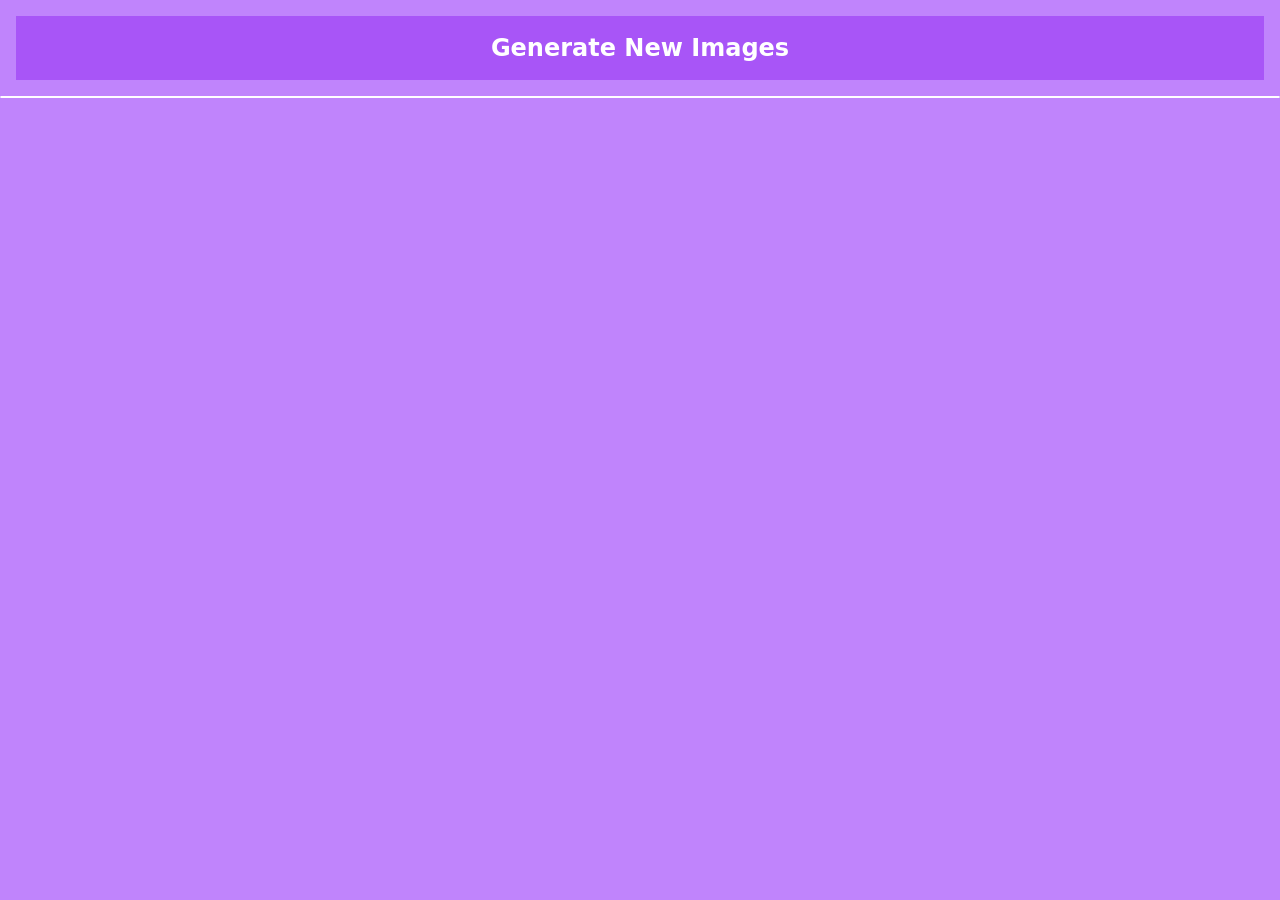
==== cat.html @ e2b2d8a5 "Cat api created,media queryies add to index, weather and joke" ====
<!DOCTYPE html>
<html lang="en">
<head>
    <meta charset="UTF-8">
    <meta name="viewport" content="width=device-width, initial-scale=1.0">
    <title>Cat Gallery</title>
    <link rel="stylesheet" href="src/output.css">
</head>
<body class="poppins text-white bg-purple-400">

    <div class="flex items-center justify-center m-4 bg-purple-500 p-4 text-2xl font-bold">
        <button id="btn">Generate New Images</button>
    </div>
    <div class="border border-white w-full h-full rounded-2xl"><img id="img" src="" alt=""></div>
    
    <script>
        let img = document.querySelector('#img');
        let btn = document.querySelector('#btn');
        const url = 'https://api.thecatapi.com/v1/images/search';

        generate = async () => {
            const response = await fetch ('https://api.thecatapi.com/v1/images/search');
            var data = await response.json();
            console.log(data);

            img.src = url 
            console.log('runed')

        }

        btn.addEventListener('click', () =>{
            console.log('click')
            generate();

        })



    </script>
</body>
</html>
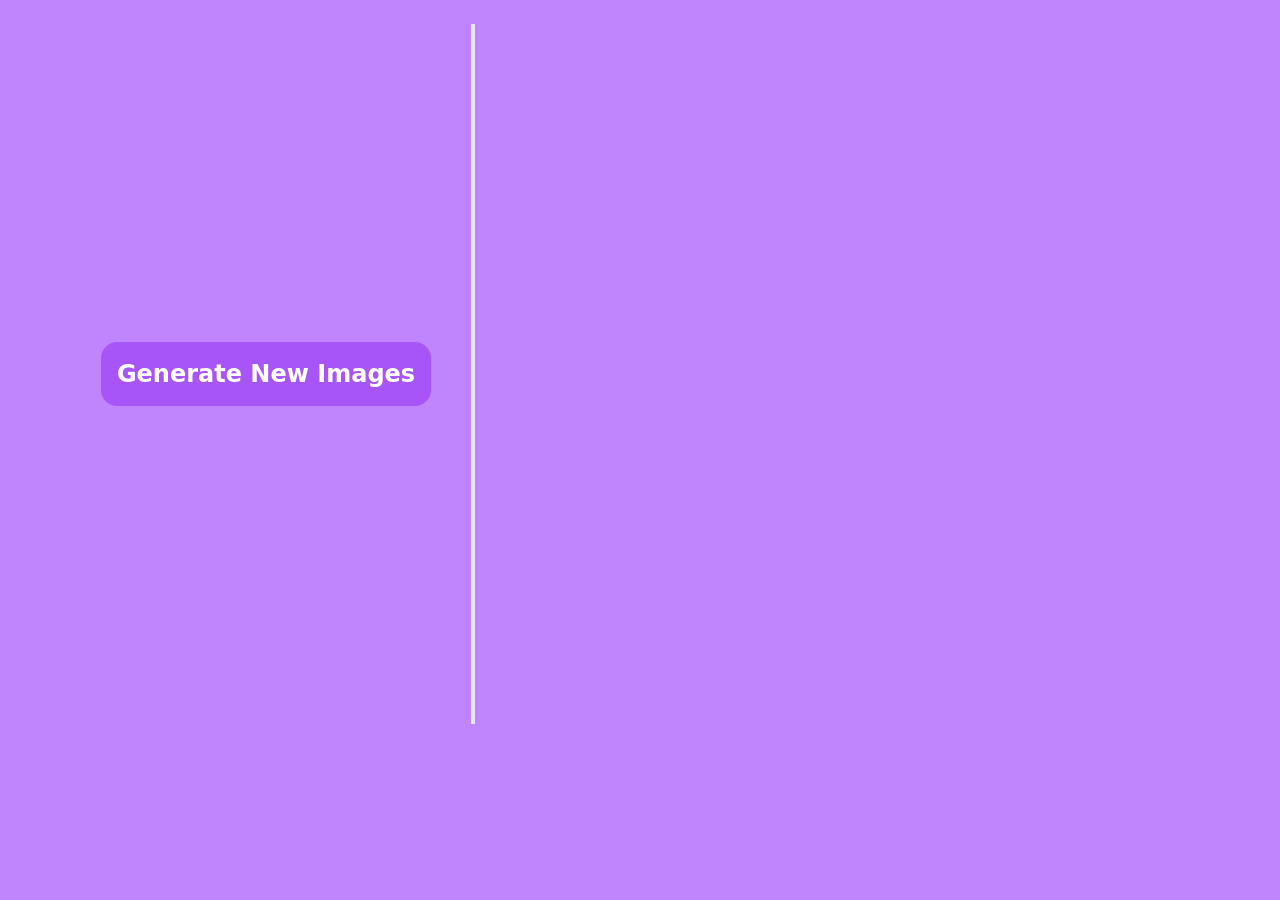
==== commit 45742508: "Cat api craeted and joke api udated" ====
--- a/cat.html
+++ b/cat.html
@@ -1,35 +1,42 @@
 <!DOCTYPE html>
 <html lang="en">
+
 <head>
     <meta charset="UTF-8">
     <meta name="viewport" content="width=device-width, initial-scale=1.0">
     <title>Cat Gallery</title>
     <link rel="stylesheet" href="src/output.css">
 </head>
-<body class="poppins text-white bg-purple-400">
 
-    <div class="flex items-center justify-center m-4 bg-purple-500 p-4 text-2xl font-bold">
-        <button id="btn">Generate New Images</button>
+<body class="poppins h-full  text-white bg-purple-400">
+
+    <div class="flex items-center justify-center md:flex-col">
+        <div class=" m-4 bg-purple-500 p-4 text-2xl rounded-2xl hover:bg-white hover:scale-110 font-bold hover:text-purple-500 transition ease-in-out delay-150 duration-300">
+            <button class="w-full" id="btn">Generate New Images</button>
+        </div>
+
+        <div id="error " class="text-3xl text-red-600 font-bold m-4 hidden">404 Status</div>
+        
+        <div style="width:700px; height:700px;" class=" flex justify-center items-center m-6 p-6 border-l-4"><img class="h-fit object-contain" id="img" src="" alt=""></div>
     </div>
-    <div class="border border-white w-full h-full rounded-2xl"><img id="img" src="" alt=""></div>
-    
     <script>
         let img = document.querySelector('#img');
         let btn = document.querySelector('#btn');
-        const url = 'https://api.thecatapi.com/v1/images/search';
+        let error = document.querySelector('#error');
+        const url = 'https://api.thecatapi.com/v1/images/search?';
 
         generate = async () => {
-            const response = await fetch ('https://api.thecatapi.com/v1/images/search');
+            const response = await fetch('https://api.thecatapi.com/v1/images/search');
             var data = await response.json();
-            console.log(data);
+            // console.log(data);
 
-            img.src = url 
-            console.log('runed')
+            img.src = data[0].url;
+            // console.log('runed')
 
         }
 
-        btn.addEventListener('click', () =>{
-            console.log('click')
+        btn.addEventListener('click', () => {
+            // console.log('click')
             generate();
 
         })
@@ -38,4 +45,5 @@
 
     </script>
 </body>
+
 </html>
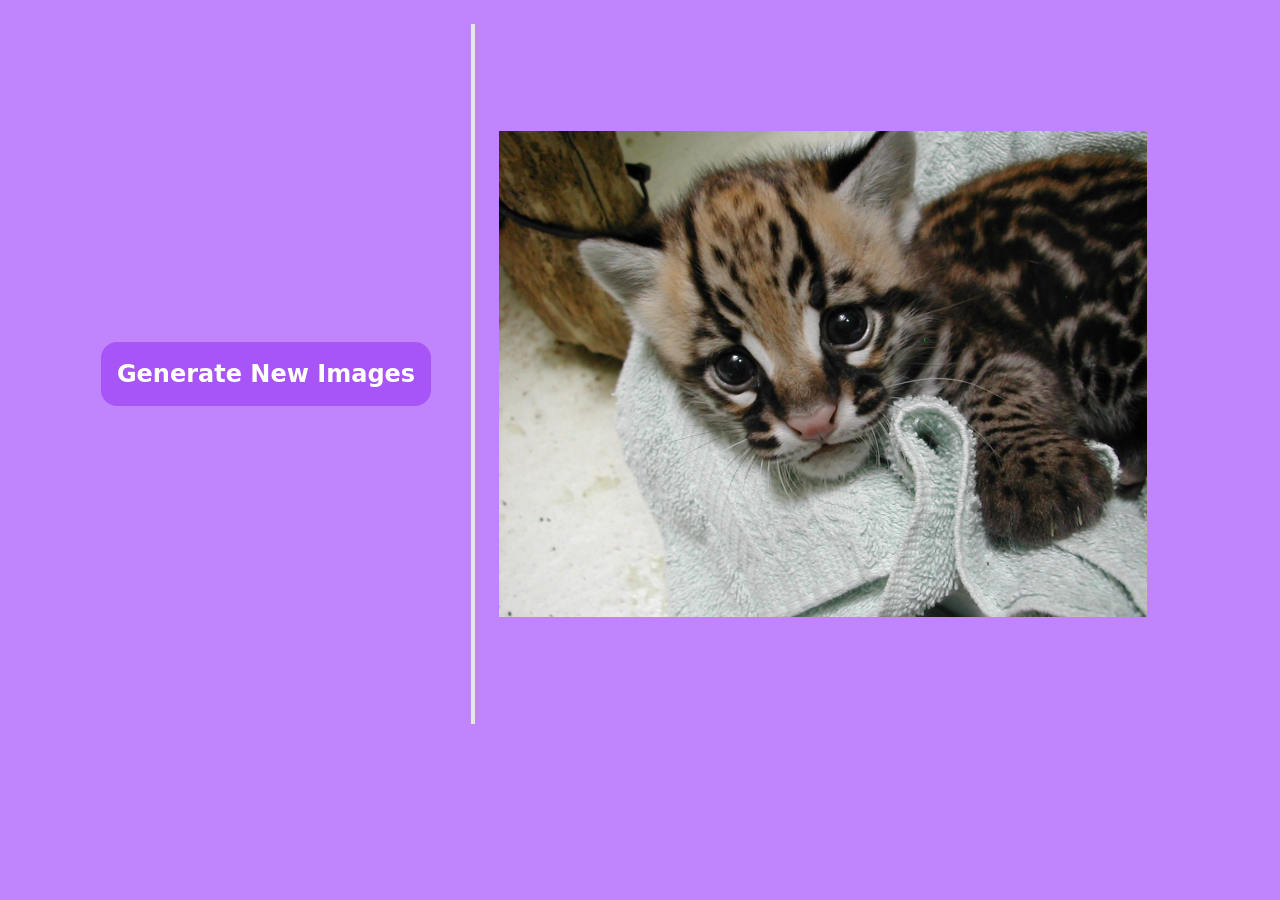
==== commit 9a3aaf46: "ReadMe.md updated" ====
--- a/cat.html
+++ b/cat.html
@@ -14,10 +14,8 @@
         <div class=" m-4 bg-purple-500 p-4 text-2xl rounded-2xl hover:bg-white hover:scale-110 font-bold hover:text-purple-500 transition ease-in-out delay-150 duration-300">
             <button class="w-full" id="btn">Generate New Images</button>
         </div>
-
-        <div id="error " class="text-3xl text-red-600 font-bold m-4 hidden">404 Status</div>
-        
-        <div style="width:700px; height:700px;" class=" flex justify-center items-center m-6 p-6 border-l-4"><img class="h-fit object-contain" id="img" src="" alt=""></div>
+                
+        <div style="width:700px; height:700px;" class=" flex justify-center items-center m-6 p-6 border-l-4"><img class="h-fit object-contain" id="img" src="images/placeholder.jpg" alt=""></div>
     </div>
     <script>
         let img = document.querySelector('#img');
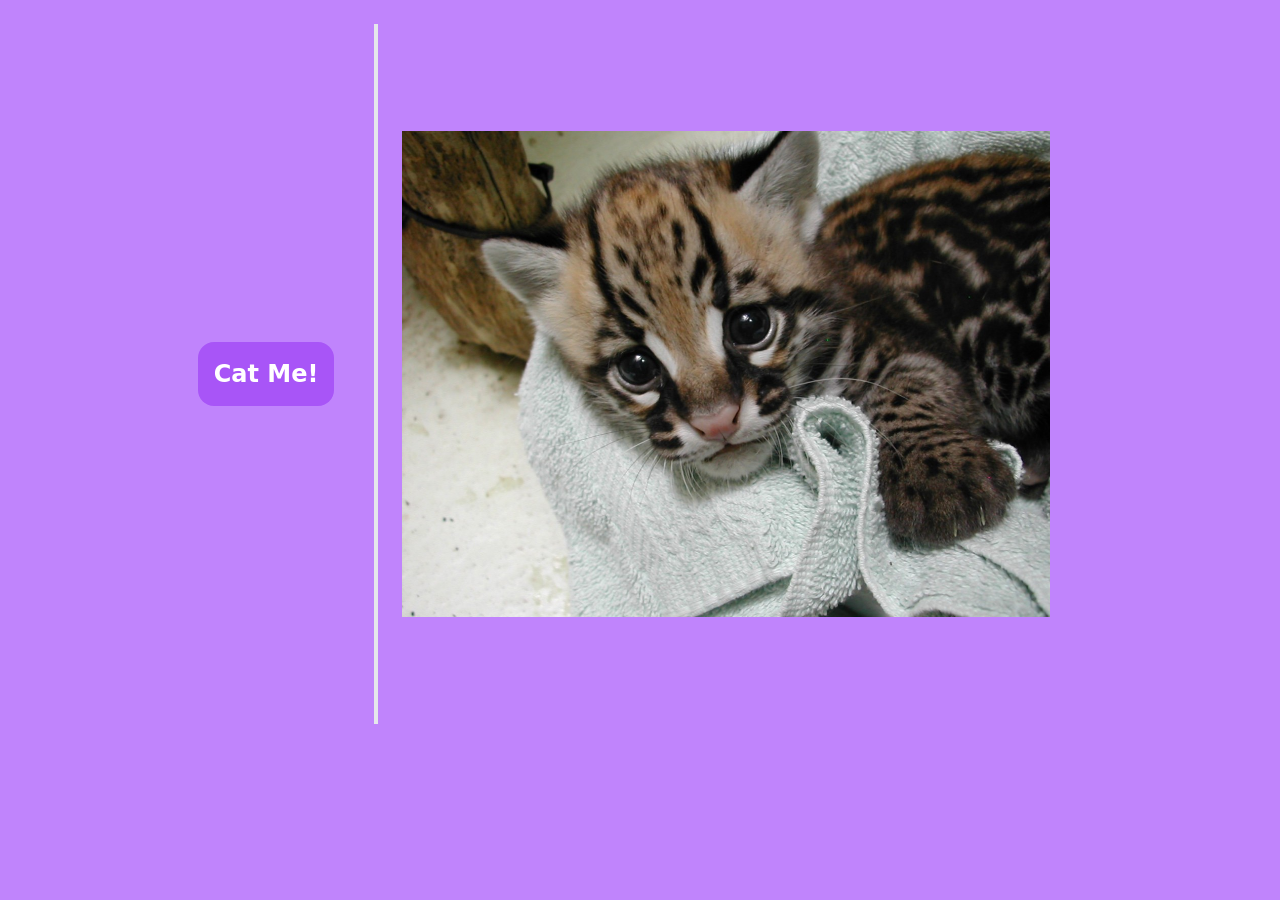
==== commit 3e009ab0: "Fixes" ====
--- a/cat.html
+++ b/cat.html
@@ -1,47 +1,58 @@
 <!DOCTYPE html>
 <html lang="en">
+  <head>
+    <meta charset="UTF-8" />
+    <meta name="viewport" content="width=device-width, initial-scale=1.0" />
+    <title>Cat Gallery</title>
+    <link rel="stylesheet" href="src/output.css" />
+  </head>
 
-<head>
-    <meta charset="UTF-8">
-    <meta name="viewport" content="width=device-width, initial-scale=1.0">
-    <title>Cat Gallery</title>
-    <link rel="stylesheet" href="src/output.css">
-</head>
+  <body class="poppins h-full text-white bg-purple-400">
+    <div class="flex items-center justify-center md:flex-col">
+      <div
+        class="m-4 bg-purple-500 p-4 text-2xl rounded-2xl hover:bg-white hover:scale-110 font-bold hover:text-purple-500 transition ease-in-out delay-150 duration-300"
+      >
+        <button class="w-full" id="btn">Cat Me!</button>
+      </div>
 
-<body class="poppins h-full  text-white bg-purple-400">
+      <div
+        style="width: 700px; height: 700px"
+        class="flex justify-center items-center m-6 p-6 border-l-4"
+      >
+        <img
+          class="h-fit object-contain"
+          id="img"
+          src="images/placeholder.jpg"
+          alt=""
+        />
+      </div>
+    </div>
+    <div id="wait" class="m-8 hidden ">PLS WAIT</div>
+    <script>
+      let img = document.querySelector("#img");
+      let btn = document.querySelector("#btn");
+      let error = document.querySelector("#error");
+      let wait = document.querySelector("#wait");
+      const url = "https://api.thecatapi.com/v1/images/search?";
 
-    <div class="flex items-center justify-center md:flex-col">
-        <div class=" m-4 bg-purple-500 p-4 text-2xl rounded-2xl hover:bg-white hover:scale-110 font-bold hover:text-purple-500 transition ease-in-out delay-150 duration-300">
-            <button class="w-full" id="btn">Generate New Images</button>
-        </div>
-                
-        <div style="width:700px; height:700px;" class=" flex justify-center items-center m-6 p-6 border-l-4"><img class="h-fit object-contain" id="img" src="images/placeholder.jpg" alt=""></div>
-    </div>
-    <script>
-        let img = document.querySelector('#img');
-        let btn = document.querySelector('#btn');
-        let error = document.querySelector('#error');
-        const url = 'https://api.thecatapi.com/v1/images/search?';
+      generate = async () => {
+        const response = await fetch(
+          "https://api.thecatapi.com/v1/images/search"
+        );
+        var data = await response.json();
 
-        generate = async () => {
-            const response = await fetch('https://api.thecatapi.com/v1/images/search');
-            var data = await response.json();
-            // console.log(data);
+        wait.style.display = 'block';
+        img.src = data[0].url;
 
-            img.src = data[0].url;
-            // console.log('runed')
+         setTimeout( function() {  
+                wait.style.display = 'none'        
+        }, 3000)
+      };
 
-        }
-
-        btn.addEventListener('click', () => {
-            // console.log('click')
-            generate();
-
-        })
-
-
-
+      btn.addEventListener("click", () => {
+        // console.log('click')
+        generate();
+      });
     </script>
-</body>
-
-</html>+  </body>
+</html>
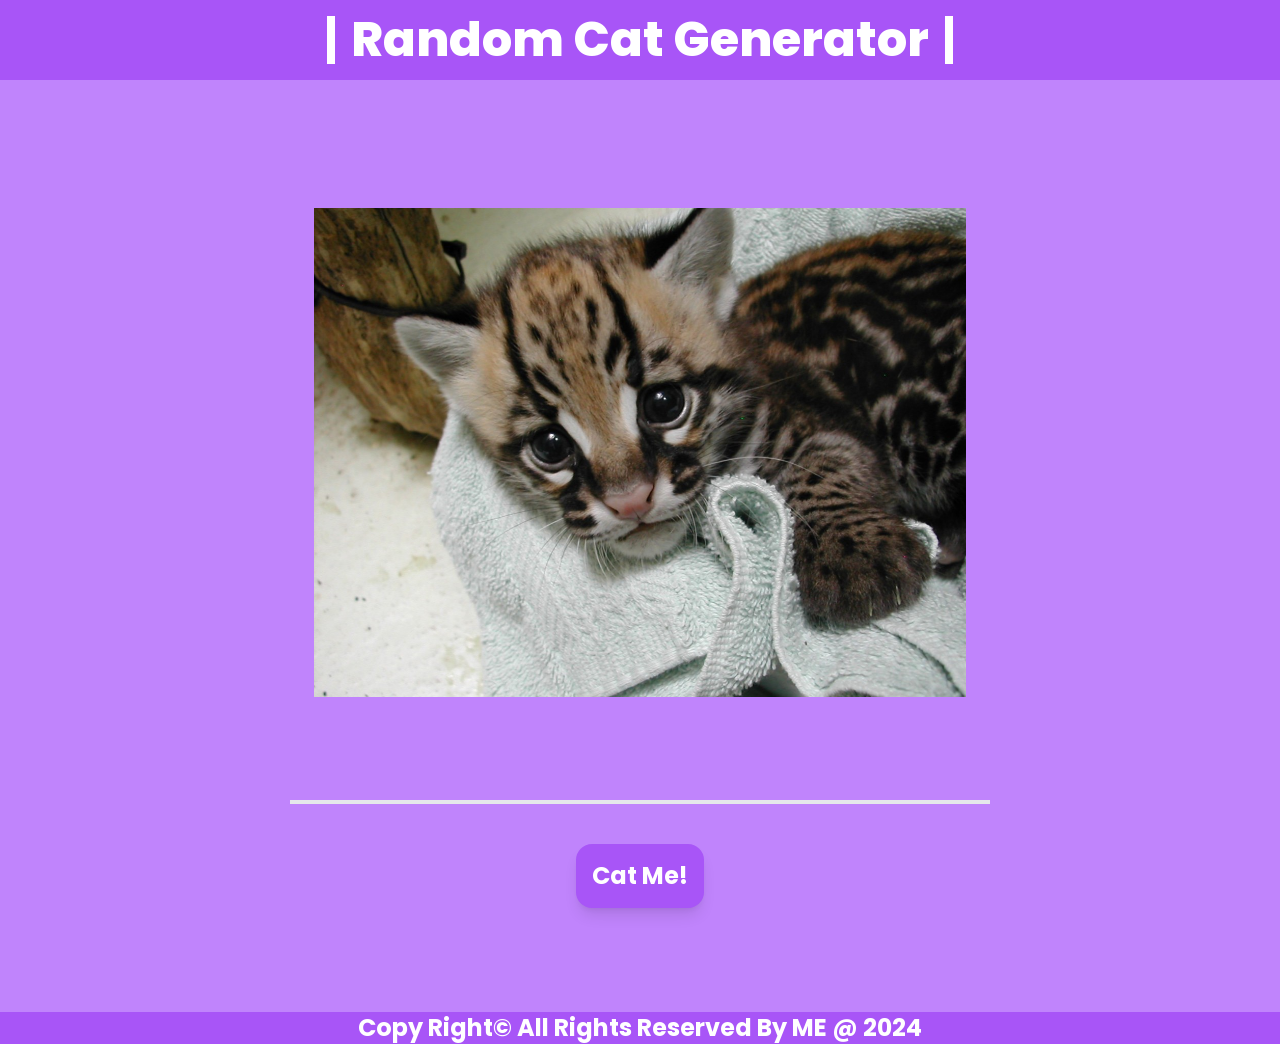
==== commit bdbd74ab: "More Fixes & Better Styling" ====
--- a/cat.html
+++ b/cat.html
@@ -7,27 +7,39 @@
     <link rel="stylesheet" href="src/output.css" />
   </head>
 
-  <body class="poppins h-full text-white bg-purple-400">
-    <div class="flex items-center justify-center md:flex-col">
+  <body class="font-poppins h-full text-white bg-purple-400">
+    <header>
+      <nav
+        class="text-5xl font-extrabold font bg-purple-500 flex justify-center items-center h-20 sm:text-3xl"
+      >
+        <h2 class="px-4 border-white border-x-8">Random Cat Generator</h2>
+      </nav>
+    </header>
+    <div class="flex items-center justify-center flex-col-reverse">
       <div
-        class="m-4 bg-purple-500 p-4 text-2xl rounded-2xl hover:bg-white hover:scale-110 font-bold hover:text-purple-500 transition ease-in-out delay-150 duration-300"
+        class="m-4 bg-purple-500 p-4 text-2xl rounded-2xl hover:bg-white hover:scale-110 font-bold shadow-lg hover:text-purple-500 transition duration-500 ease-[cubic-bezier(.21,.76,.76,.28)]"
       >
         <button class="w-full" id="btn">Cat Me!</button>
       </div>
 
       <div
         style="width: 700px; height: 700px"
-        class="flex justify-center items-center m-6 p-6 border-l-4"
+        class="flex justify-center items-center h-screen m-6 p-6 border-b-4"
       >
         <img
-          class="h-fit object-contain"
+          class="h-full object-contain"
           id="img"
           src="images/placeholder.jpg"
           alt=""
         />
       </div>
     </div>
-    <div id="wait" class="m-8 hidden ">PLS WAIT</div>
+    <div id="wait" class="m-8 opacity-0 ">PLS WAIT</div>
+    <footer
+    class="text-center text-2xl  font-bold lg:text-2xl md:text-xl sm:text-base sm:px-3 bg-purple-500 h-ful flex justify-center items-center"
+  >
+    <div>Copy Right&copy All Rights Reserved By ME @ 2024 </div>
+  </footer>
     <script>
       let img = document.querySelector("#img");
       let btn = document.querySelector("#btn");
@@ -41,12 +53,13 @@
         );
         var data = await response.json();
 
-        wait.style.display = 'block';
         img.src = data[0].url;
+        wait.style.opacity = '1';
+        
+        setTimeout( () => {  
+           wait.style.opacity = '0';
 
-         setTimeout( function() {  
-                wait.style.display = 'none'        
-        }, 3000)
+              }, 3000)
       };
 
       btn.addEventListener("click", () => {
--- a/src/output.css
+++ b/src/output.css
@@ -0,0 +1,1085 @@
+@import url('https://fonts.googleapis.com/css2?family=Poppins:ital,wght@0,100;0,200;0,300;0,400;0,500;0,600;0,700;0,800;0,900;1,100;1,200;1,300;1,400;1,500;1,600;1,700;1,800;1,900&display=swap');
+
+/*
+! tailwindcss v3.4.4 | MIT License | https://tailwindcss.com
+*/
+
+/*
+1. Prevent padding and border from affecting element width. (https://github.com/mozdevs/cssremedy/issues/4)
+2. Allow adding a border to an element by just adding a border-width. (https://github.com/tailwindcss/tailwindcss/pull/116)
+*/
+
+*,
+::before,
+::after {
+  box-sizing: border-box;
+  /* 1 */
+  border-width: 0;
+  /* 2 */
+  border-style: solid;
+  /* 2 */
+  border-color: #e5e7eb;
+  /* 2 */
+}
+
+::before,
+::after {
+  --tw-content: '';
+}
+
+/*
+1. Use a consistent sensible line-height in all browsers.
+2. Prevent adjustments of font size after orientation changes in iOS.
+3. Use a more readable tab size.
+4. Use the user's configured `sans` font-family by default.
+5. Use the user's configured `sans` font-feature-settings by default.
+6. Use the user's configured `sans` font-variation-settings by default.
+7. Disable tap highlights on iOS
+*/
+
+html,
+:host {
+  line-height: 1.5;
+  /* 1 */
+  -webkit-text-size-adjust: 100%;
+  /* 2 */
+  -moz-tab-size: 4;
+  /* 3 */
+  -o-tab-size: 4;
+     tab-size: 4;
+  /* 3 */
+  font-family: ui-sans-serif, system-ui, sans-serif, "Apple Color Emoji", "Segoe UI Emoji", "Segoe UI Symbol", "Noto Color Emoji";
+  /* 4 */
+  font-feature-settings: normal;
+  /* 5 */
+  font-variation-settings: normal;
+  /* 6 */
+  -webkit-tap-highlight-color: transparent;
+  /* 7 */
+}
+
+/*
+1. Remove the margin in all browsers.
+2. Inherit line-height from `html` so users can set them as a class directly on the `html` element.
+*/
+
+body {
+  margin: 0;
+  /* 1 */
+  line-height: inherit;
+  /* 2 */
+}
+
+/*
+1. Add the correct height in Firefox.
+2. Correct the inheritance of border color in Firefox. (https://bugzilla.mozilla.org/show_bug.cgi?id=190655)
+3. Ensure horizontal rules are visible by default.
+*/
+
+hr {
+  height: 0;
+  /* 1 */
+  color: inherit;
+  /* 2 */
+  border-top-width: 1px;
+  /* 3 */
+}
+
+/*
+Add the correct text decoration in Chrome, Edge, and Safari.
+*/
+
+abbr:where([title]) {
+  -webkit-text-decoration: underline dotted;
+          text-decoration: underline dotted;
+}
+
+/*
+Remove the default font size and weight for headings.
+*/
+
+h1,
+h2,
+h3,
+h4,
+h5,
+h6 {
+  font-size: inherit;
+  font-weight: inherit;
+}
+
+/*
+Reset links to optimize for opt-in styling instead of opt-out.
+*/
+
+a {
+  color: inherit;
+  text-decoration: inherit;
+}
+
+/*
+Add the correct font weight in Edge and Safari.
+*/
+
+b,
+strong {
+  font-weight: bolder;
+}
+
+/*
+1. Use the user's configured `mono` font-family by default.
+2. Use the user's configured `mono` font-feature-settings by default.
+3. Use the user's configured `mono` font-variation-settings by default.
+4. Correct the odd `em` font sizing in all browsers.
+*/
+
+code,
+kbd,
+samp,
+pre {
+  font-family: ui-monospace, SFMono-Regular, Menlo, Monaco, Consolas, "Liberation Mono", "Courier New", monospace;
+  /* 1 */
+  font-feature-settings: normal;
+  /* 2 */
+  font-variation-settings: normal;
+  /* 3 */
+  font-size: 1em;
+  /* 4 */
+}
+
+/*
+Add the correct font size in all browsers.
+*/
+
+small {
+  font-size: 80%;
+}
+
+/*
+Prevent `sub` and `sup` elements from affecting the line height in all browsers.
+*/
+
+sub,
+sup {
+  font-size: 75%;
+  line-height: 0;
+  position: relative;
+  vertical-align: baseline;
+}
+
+sub {
+  bottom: -0.25em;
+}
+
+sup {
+  top: -0.5em;
+}
+
+/*
+1. Remove text indentation from table contents in Chrome and Safari. (https://bugs.chromium.org/p/chromium/issues/detail?id=999088, https://bugs.webkit.org/show_bug.cgi?id=201297)
+2. Correct table border color inheritance in all Chrome and Safari. (https://bugs.chromium.org/p/chromium/issues/detail?id=935729, https://bugs.webkit.org/show_bug.cgi?id=195016)
+3. Remove gaps between table borders by default.
+*/
+
+table {
+  text-indent: 0;
+  /* 1 */
+  border-color: inherit;
+  /* 2 */
+  border-collapse: collapse;
+  /* 3 */
+}
+
+/*
+1. Change the font styles in all browsers.
+2. Remove the margin in Firefox and Safari.
+3. Remove default padding in all browsers.
+*/
+
+button,
+input,
+optgroup,
+select,
+textarea {
+  font-family: inherit;
+  /* 1 */
+  font-feature-settings: inherit;
+  /* 1 */
+  font-variation-settings: inherit;
+  /* 1 */
+  font-size: 100%;
+  /* 1 */
+  font-weight: inherit;
+  /* 1 */
+  line-height: inherit;
+  /* 1 */
+  letter-spacing: inherit;
+  /* 1 */
+  color: inherit;
+  /* 1 */
+  margin: 0;
+  /* 2 */
+  padding: 0;
+  /* 3 */
+}
+
+/*
+Remove the inheritance of text transform in Edge and Firefox.
+*/
+
+button,
+select {
+  text-transform: none;
+}
+
+/*
+1. Correct the inability to style clickable types in iOS and Safari.
+2. Remove default button styles.
+*/
+
+button,
+input:where([type='button']),
+input:where([type='reset']),
+input:where([type='submit']) {
+  -webkit-appearance: button;
+  /* 1 */
+  background-color: transparent;
+  /* 2 */
+  background-image: none;
+  /* 2 */
+}
+
+/*
+Use the modern Firefox focus style for all focusable elements.
+*/
+
+:-moz-focusring {
+  outline: auto;
+}
+
+/*
+Remove the additional `:invalid` styles in Firefox. (https://github.com/mozilla/gecko-dev/blob/2f9eacd9d3d995c937b4251a5557d95d494c9be1/layout/style/res/forms.css#L728-L737)
+*/
+
+:-moz-ui-invalid {
+  box-shadow: none;
+}
+
+/*
+Add the correct vertical alignment in Chrome and Firefox.
+*/
+
+progress {
+  vertical-align: baseline;
+}
+
+/*
+Correct the cursor style of increment and decrement buttons in Safari.
+*/
+
+::-webkit-inner-spin-button,
+::-webkit-outer-spin-button {
+  height: auto;
+}
+
+/*
+1. Correct the odd appearance in Chrome and Safari.
+2. Correct the outline style in Safari.
+*/
+
+[type='search'] {
+  -webkit-appearance: textfield;
+  /* 1 */
+  outline-offset: -2px;
+  /* 2 */
+}
+
+/*
+Remove the inner padding in Chrome and Safari on macOS.
+*/
+
+::-webkit-search-decoration {
+  -webkit-appearance: none;
+}
+
+/*
+1. Correct the inability to style clickable types in iOS and Safari.
+2. Change font properties to `inherit` in Safari.
+*/
+
+::-webkit-file-upload-button {
+  -webkit-appearance: button;
+  /* 1 */
+  font: inherit;
+  /* 2 */
+}
+
+/*
+Add the correct display in Chrome and Safari.
+*/
+
+summary {
+  display: list-item;
+}
+
+/*
+Removes the default spacing and border for appropriate elements.
+*/
+
+blockquote,
+dl,
+dd,
+h1,
+h2,
+h3,
+h4,
+h5,
+h6,
+hr,
+figure,
+p,
+pre {
+  margin: 0;
+}
+
+fieldset {
+  margin: 0;
+  padding: 0;
+}
+
+legend {
+  padding: 0;
+}
+
+ol,
+ul,
+menu {
+  list-style: none;
+  margin: 0;
+  padding: 0;
+}
+
+/*
+Reset default styling for dialogs.
+*/
+
+dialog {
+  padding: 0;
+}
+
+/*
+Prevent resizing textareas horizontally by default.
+*/
+
+textarea {
+  resize: vertical;
+}
+
+/*
+1. Reset the default placeholder opacity in Firefox. (https://github.com/tailwindlabs/tailwindcss/issues/3300)
+2. Set the default placeholder color to the user's configured gray 400 color.
+*/
+
+input::-moz-placeholder, textarea::-moz-placeholder {
+  opacity: 1;
+  /* 1 */
+  color: #9ca3af;
+  /* 2 */
+}
+
+input::placeholder,
+textarea::placeholder {
+  opacity: 1;
+  /* 1 */
+  color: #9ca3af;
+  /* 2 */
+}
+
+/*
+Set the default cursor for buttons.
+*/
+
+button,
+[role="button"] {
+  cursor: pointer;
+}
+
+/*
+Make sure disabled buttons don't get the pointer cursor.
+*/
+
+:disabled {
+  cursor: default;
+}
+
+/*
+1. Make replaced elements `display: block` by default. (https://github.com/mozdevs/cssremedy/issues/14)
+2. Add `vertical-align: middle` to align replaced elements more sensibly by default. (https://github.com/jensimmons/cssremedy/issues/14#issuecomment-634934210)
+   This can trigger a poorly considered lint error in some tools but is included by design.
+*/
+
+img,
+svg,
+video,
+canvas,
+audio,
+iframe,
+embed,
+object {
+  display: block;
+  /* 1 */
+  vertical-align: middle;
+  /* 2 */
+}
+
+/*
+Constrain images and videos to the parent width and preserve their intrinsic aspect ratio. (https://github.com/mozdevs/cssremedy/issues/14)
+*/
+
+img,
+video {
+  max-width: 100%;
+  height: auto;
+}
+
+/* Make elements with the HTML hidden attribute stay hidden by default */
+
+[hidden] {
+  display: none;
+}
+
+*, ::before, ::after{
+  --tw-border-spacing-x: 0;
+  --tw-border-spacing-y: 0;
+  --tw-translate-x: 0;
+  --tw-translate-y: 0;
+  --tw-rotate: 0;
+  --tw-skew-x: 0;
+  --tw-skew-y: 0;
+  --tw-scale-x: 1;
+  --tw-scale-y: 1;
+  --tw-pan-x:  ;
+  --tw-pan-y:  ;
+  --tw-pinch-zoom:  ;
+  --tw-scroll-snap-strictness: proximity;
+  --tw-gradient-from-position:  ;
+  --tw-gradient-via-position:  ;
+  --tw-gradient-to-position:  ;
+  --tw-ordinal:  ;
+  --tw-slashed-zero:  ;
+  --tw-numeric-figure:  ;
+  --tw-numeric-spacing:  ;
+  --tw-numeric-fraction:  ;
+  --tw-ring-inset:  ;
+  --tw-ring-offset-width: 0px;
+  --tw-ring-offset-color: #fff;
+  --tw-ring-color: rgb(59 130 246 / 0.5);
+  --tw-ring-offset-shadow: 0 0 #0000;
+  --tw-ring-shadow: 0 0 #0000;
+  --tw-shadow: 0 0 #0000;
+  --tw-shadow-colored: 0 0 #0000;
+  --tw-blur:  ;
+  --tw-brightness:  ;
+  --tw-contrast:  ;
+  --tw-grayscale:  ;
+  --tw-hue-rotate:  ;
+  --tw-invert:  ;
+  --tw-saturate:  ;
+  --tw-sepia:  ;
+  --tw-drop-shadow:  ;
+  --tw-backdrop-blur:  ;
+  --tw-backdrop-brightness:  ;
+  --tw-backdrop-contrast:  ;
+  --tw-backdrop-grayscale:  ;
+  --tw-backdrop-hue-rotate:  ;
+  --tw-backdrop-invert:  ;
+  --tw-backdrop-opacity:  ;
+  --tw-backdrop-saturate:  ;
+  --tw-backdrop-sepia:  ;
+  --tw-contain-size:  ;
+  --tw-contain-layout:  ;
+  --tw-contain-paint:  ;
+  --tw-contain-style:  ;
+}
+
+::backdrop{
+  --tw-border-spacing-x: 0;
+  --tw-border-spacing-y: 0;
+  --tw-translate-x: 0;
+  --tw-translate-y: 0;
+  --tw-rotate: 0;
+  --tw-skew-x: 0;
+  --tw-skew-y: 0;
+  --tw-scale-x: 1;
+  --tw-scale-y: 1;
+  --tw-pan-x:  ;
+  --tw-pan-y:  ;
+  --tw-pinch-zoom:  ;
+  --tw-scroll-snap-strictness: proximity;
+  --tw-gradient-from-position:  ;
+  --tw-gradient-via-position:  ;
+  --tw-gradient-to-position:  ;
+  --tw-ordinal:  ;
+  --tw-slashed-zero:  ;
+  --tw-numeric-figure:  ;
+  --tw-numeric-spacing:  ;
+  --tw-numeric-fraction:  ;
+  --tw-ring-inset:  ;
+  --tw-ring-offset-width: 0px;
+  --tw-ring-offset-color: #fff;
+  --tw-ring-color: rgb(59 130 246 / 0.5);
+  --tw-ring-offset-shadow: 0 0 #0000;
+  --tw-ring-shadow: 0 0 #0000;
+  --tw-shadow: 0 0 #0000;
+  --tw-shadow-colored: 0 0 #0000;
+  --tw-blur:  ;
+  --tw-brightness:  ;
+  --tw-contrast:  ;
+  --tw-grayscale:  ;
+  --tw-hue-rotate:  ;
+  --tw-invert:  ;
+  --tw-saturate:  ;
+  --tw-sepia:  ;
+  --tw-drop-shadow:  ;
+  --tw-backdrop-blur:  ;
+  --tw-backdrop-brightness:  ;
+  --tw-backdrop-contrast:  ;
+  --tw-backdrop-grayscale:  ;
+  --tw-backdrop-hue-rotate:  ;
+  --tw-backdrop-invert:  ;
+  --tw-backdrop-opacity:  ;
+  --tw-backdrop-saturate:  ;
+  --tw-backdrop-sepia:  ;
+  --tw-contain-size:  ;
+  --tw-contain-layout:  ;
+  --tw-contain-paint:  ;
+  --tw-contain-style:  ;
+}
+
+.container{
+  width: 100%;
+}
+
+.absolute{
+  position: absolute;
+}
+
+.left-0{
+  left: 0px;
+}
+
+.top-0{
+  top: 0px;
+}
+
+.m-3{
+  margin: 0.75rem;
+}
+
+.m-4{
+  margin: 1rem;
+}
+
+.m-6{
+  margin: 1.5rem;
+}
+
+.m-8{
+  margin: 2rem;
+}
+
+.mx-auto{
+  margin-left: auto;
+  margin-right: auto;
+}
+
+.mt-12{
+  margin-top: 3rem;
+}
+
+.mt-20{
+  margin-top: 5rem;
+}
+
+.mt-4{
+  margin-top: 1rem;
+}
+
+.mt-5{
+  margin-top: 1.25rem;
+}
+
+.block{
+  display: block;
+}
+
+.flex{
+  display: flex;
+}
+
+.grid{
+  display: grid;
+}
+
+.hidden{
+  display: none;
+}
+
+.h-1\/2{
+  height: 50%;
+}
+
+.h-20{
+  height: 5rem;
+}
+
+.h-fit{
+  height: -moz-fit-content;
+  height: fit-content;
+}
+
+.h-full{
+  height: 100%;
+}
+
+.h-screen{
+  height: 100vh;
+}
+
+.w-1\/2{
+  width: 50%;
+}
+
+.w-10{
+  width: 2.5rem;
+}
+
+.w-14{
+  width: 3.5rem;
+}
+
+.w-4\/5{
+  width: 80%;
+}
+
+.w-full{
+  width: 100%;
+}
+
+.w-screen{
+  width: 100vw;
+}
+
+.transform{
+  transform: translate(var(--tw-translate-x), var(--tw-translate-y)) rotate(var(--tw-rotate)) skewX(var(--tw-skew-x)) skewY(var(--tw-skew-y)) scaleX(var(--tw-scale-x)) scaleY(var(--tw-scale-y));
+}
+
+.resize{
+  resize: both;
+}
+
+.grid-cols-4{
+  grid-template-columns: repeat(4, minmax(0, 1fr));
+}
+
+.flex-col{
+  flex-direction: column;
+}
+
+.flex-col-reverse{
+  flex-direction: column-reverse;
+}
+
+.flex-wrap{
+  flex-wrap: wrap;
+}
+
+.items-center{
+  align-items: center;
+}
+
+.justify-center{
+  justify-content: center;
+}
+
+.justify-between{
+  justify-content: space-between;
+}
+
+.justify-evenly{
+  justify-content: space-evenly;
+}
+
+.gap-5{
+  gap: 1.25rem;
+}
+
+.overflow-x-hidden{
+  overflow-x: hidden;
+}
+
+.rounded-2xl{
+  border-radius: 1rem;
+}
+
+.rounded-3xl{
+  border-radius: 1.5rem;
+}
+
+.rounded-full{
+  border-radius: 9999px;
+}
+
+.border{
+  border-width: 1px;
+}
+
+.border-x-2{
+  border-left-width: 2px;
+  border-right-width: 2px;
+}
+
+.border-x-8{
+  border-left-width: 8px;
+  border-right-width: 8px;
+}
+
+.border-y-2{
+  border-top-width: 2px;
+  border-bottom-width: 2px;
+}
+
+.border-b-4{
+  border-bottom-width: 4px;
+}
+
+.border-t-2{
+  border-top-width: 2px;
+}
+
+.border-t-4{
+  border-top-width: 4px;
+}
+
+.border-none{
+  border-style: none;
+}
+
+.border-purple-500{
+  --tw-border-opacity: 1;
+  border-color: rgb(168 85 247 / var(--tw-border-opacity));
+}
+
+.border-white{
+  --tw-border-opacity: 1;
+  border-color: rgb(255 255 255 / var(--tw-border-opacity));
+}
+
+.border-t-purple-500{
+  --tw-border-opacity: 1;
+  border-top-color: rgb(168 85 247 / var(--tw-border-opacity));
+}
+
+.bg-purple-400{
+  --tw-bg-opacity: 1;
+  background-color: rgb(192 132 252 / var(--tw-bg-opacity));
+}
+
+.bg-purple-500{
+  --tw-bg-opacity: 1;
+  background-color: rgb(168 85 247 / var(--tw-bg-opacity));
+}
+
+.bg-transparent{
+  background-color: transparent;
+}
+
+.bg-white{
+  --tw-bg-opacity: 1;
+  background-color: rgb(255 255 255 / var(--tw-bg-opacity));
+}
+
+.object-contain{
+  -o-object-fit: contain;
+     object-fit: contain;
+}
+
+.p-10{
+  padding: 2.5rem;
+}
+
+.p-12{
+  padding: 3rem;
+}
+
+.p-2{
+  padding: 0.5rem;
+}
+
+.p-3{
+  padding: 0.75rem;
+}
+
+.p-4{
+  padding: 1rem;
+}
+
+.p-6{
+  padding: 1.5rem;
+}
+
+.p-9{
+  padding: 2.25rem;
+}
+
+.px-4{
+  padding-left: 1rem;
+  padding-right: 1rem;
+}
+
+.text-left{
+  text-align: left;
+}
+
+.text-center{
+  text-align: center;
+}
+
+.font-poppins{
+  font-family: Poppins, sans sarif;
+}
+
+.text-2xl{
+  font-size: 1.5rem;
+  line-height: 2rem;
+}
+
+.text-3xl{
+  font-size: 1.875rem;
+  line-height: 2.25rem;
+}
+
+.text-5xl{
+  font-size: 3rem;
+  line-height: 1;
+}
+
+.text-6xl{
+  font-size: 3.75rem;
+  line-height: 1;
+}
+
+.text-9xl{
+  font-size: 8rem;
+  line-height: 1;
+}
+
+.text-lg{
+  font-size: 1.125rem;
+  line-height: 1.75rem;
+}
+
+.font-bold{
+  font-weight: 700;
+}
+
+.font-extrabold{
+  font-weight: 800;
+}
+
+.font-medium{
+  font-weight: 500;
+}
+
+.font-semibold{
+  font-weight: 600;
+}
+
+.text-black{
+  --tw-text-opacity: 1;
+  color: rgb(0 0 0 / var(--tw-text-opacity));
+}
+
+.text-white{
+  --tw-text-opacity: 1;
+  color: rgb(255 255 255 / var(--tw-text-opacity));
+}
+
+.opacity-0{
+  opacity: 0;
+}
+
+.shadow-lg{
+  --tw-shadow: 0 10px 15px -3px rgb(0 0 0 / 0.1), 0 4px 6px -4px rgb(0 0 0 / 0.1);
+  --tw-shadow-colored: 0 10px 15px -3px var(--tw-shadow-color), 0 4px 6px -4px var(--tw-shadow-color);
+  box-shadow: var(--tw-ring-offset-shadow, 0 0 #0000), var(--tw-ring-shadow, 0 0 #0000), var(--tw-shadow);
+}
+
+.outline-none{
+  outline: 2px solid transparent;
+  outline-offset: 2px;
+}
+
+.outline{
+  outline-style: solid;
+}
+
+.blur{
+  --tw-blur: blur(8px);
+  filter: var(--tw-blur) var(--tw-brightness) var(--tw-contrast) var(--tw-grayscale) var(--tw-hue-rotate) var(--tw-invert) var(--tw-saturate) var(--tw-sepia) var(--tw-drop-shadow);
+}
+
+.filter{
+  filter: var(--tw-blur) var(--tw-brightness) var(--tw-contrast) var(--tw-grayscale) var(--tw-hue-rotate) var(--tw-invert) var(--tw-saturate) var(--tw-sepia) var(--tw-drop-shadow);
+}
+
+.transition{
+  transition-property: color, background-color, border-color, text-decoration-color, fill, stroke, opacity, box-shadow, transform, filter, -webkit-backdrop-filter;
+  transition-property: color, background-color, border-color, text-decoration-color, fill, stroke, opacity, box-shadow, transform, filter, backdrop-filter;
+  transition-property: color, background-color, border-color, text-decoration-color, fill, stroke, opacity, box-shadow, transform, filter, backdrop-filter, -webkit-backdrop-filter;
+  transition-timing-function: cubic-bezier(0.4, 0, 0.2, 1);
+  transition-duration: 150ms;
+}
+
+.transition-all{
+  transition-property: all;
+  transition-timing-function: cubic-bezier(0.4, 0, 0.2, 1);
+  transition-duration: 150ms;
+}
+
+.delay-300{
+  transition-delay: 300ms;
+}
+
+.duration-150{
+  transition-duration: 150ms;
+}
+
+.duration-500{
+  transition-duration: 500ms;
+}
+
+.ease-\[cubic-bezier\(\.16\2c 1\.25\2c \.76\2c \.28\)\]{
+  transition-timing-function: cubic-bezier(.16,1.25,.76,.28);
+}
+
+.ease-\[cubic-bezier\(\.21\2c \.76\2c \.76\2c \.28\)\]{
+  transition-timing-function: cubic-bezier(.21,.76,.76,.28);
+}
+
+.ease-in-out{
+  transition-timing-function: cubic-bezier(0.4, 0, 0.2, 1);
+}
+
+.\*\:box-border > *{
+  box-sizing: border-box;
+}
+
+.hover\:scale-105:hover{
+  --tw-scale-x: 1.05;
+  --tw-scale-y: 1.05;
+  transform: translate(var(--tw-translate-x), var(--tw-translate-y)) rotate(var(--tw-rotate)) skewX(var(--tw-skew-x)) skewY(var(--tw-skew-y)) scaleX(var(--tw-scale-x)) scaleY(var(--tw-scale-y));
+}
+
+.hover\:scale-110:hover{
+  --tw-scale-x: 1.1;
+  --tw-scale-y: 1.1;
+  transform: translate(var(--tw-translate-x), var(--tw-translate-y)) rotate(var(--tw-rotate)) skewX(var(--tw-skew-x)) skewY(var(--tw-skew-y)) scaleX(var(--tw-scale-x)) scaleY(var(--tw-scale-y));
+}
+
+.hover\:scale-125:hover{
+  --tw-scale-x: 1.25;
+  --tw-scale-y: 1.25;
+  transform: translate(var(--tw-translate-x), var(--tw-translate-y)) rotate(var(--tw-rotate)) skewX(var(--tw-skew-x)) skewY(var(--tw-skew-y)) scaleX(var(--tw-scale-x)) scaleY(var(--tw-scale-y));
+}
+
+.hover\:bg-purple-500:hover{
+  --tw-bg-opacity: 1;
+  background-color: rgb(168 85 247 / var(--tw-bg-opacity));
+}
+
+.hover\:bg-white:hover{
+  --tw-bg-opacity: 1;
+  background-color: rgb(255 255 255 / var(--tw-bg-opacity));
+}
+
+.hover\:text-purple-500:hover{
+  --tw-text-opacity: 1;
+  color: rgb(168 85 247 / var(--tw-text-opacity));
+}
+
+.hover\:opacity-90:hover{
+  opacity: 0.9;
+}
+
+@media (max-width: 639px){
+  .sm\:m-10{
+    margin: 2.5rem;
+  }
+
+  .sm\:mt-4{
+    margin-top: 1rem;
+  }
+
+  .sm\:p-3{
+    padding: 0.75rem;
+  }
+
+  .sm\:px-3{
+    padding-left: 0.75rem;
+    padding-right: 0.75rem;
+  }
+
+  .sm\:text-3xl{
+    font-size: 1.875rem;
+    line-height: 2.25rem;
+  }
+
+  .sm\:text-4xl{
+    font-size: 2.25rem;
+    line-height: 2.5rem;
+  }
+
+  .sm\:text-5xl{
+    font-size: 3rem;
+    line-height: 1;
+  }
+
+  .sm\:text-7xl{
+    font-size: 4.5rem;
+    line-height: 1;
+  }
+
+  .sm\:text-base{
+    font-size: 1rem;
+    line-height: 1.5rem;
+  }
+}
+
+@media (max-width: 767px){
+  .md\:grid-cols-1{
+    grid-template-columns: repeat(1, minmax(0, 1fr));
+  }
+
+  .md\:flex-col{
+    flex-direction: column;
+  }
+
+  .md\:text-xl{
+    font-size: 1.25rem;
+    line-height: 1.75rem;
+  }
+}
+
+@media (max-width: 1023px){
+  .lg\:text-2xl{
+    font-size: 1.5rem;
+    line-height: 2rem;
+  }
+}
+
+@media (max-width: 1279px){
+  .xl\:grid-cols-2{
+    grid-template-columns: repeat(2, minmax(0, 1fr));
+  }
+}
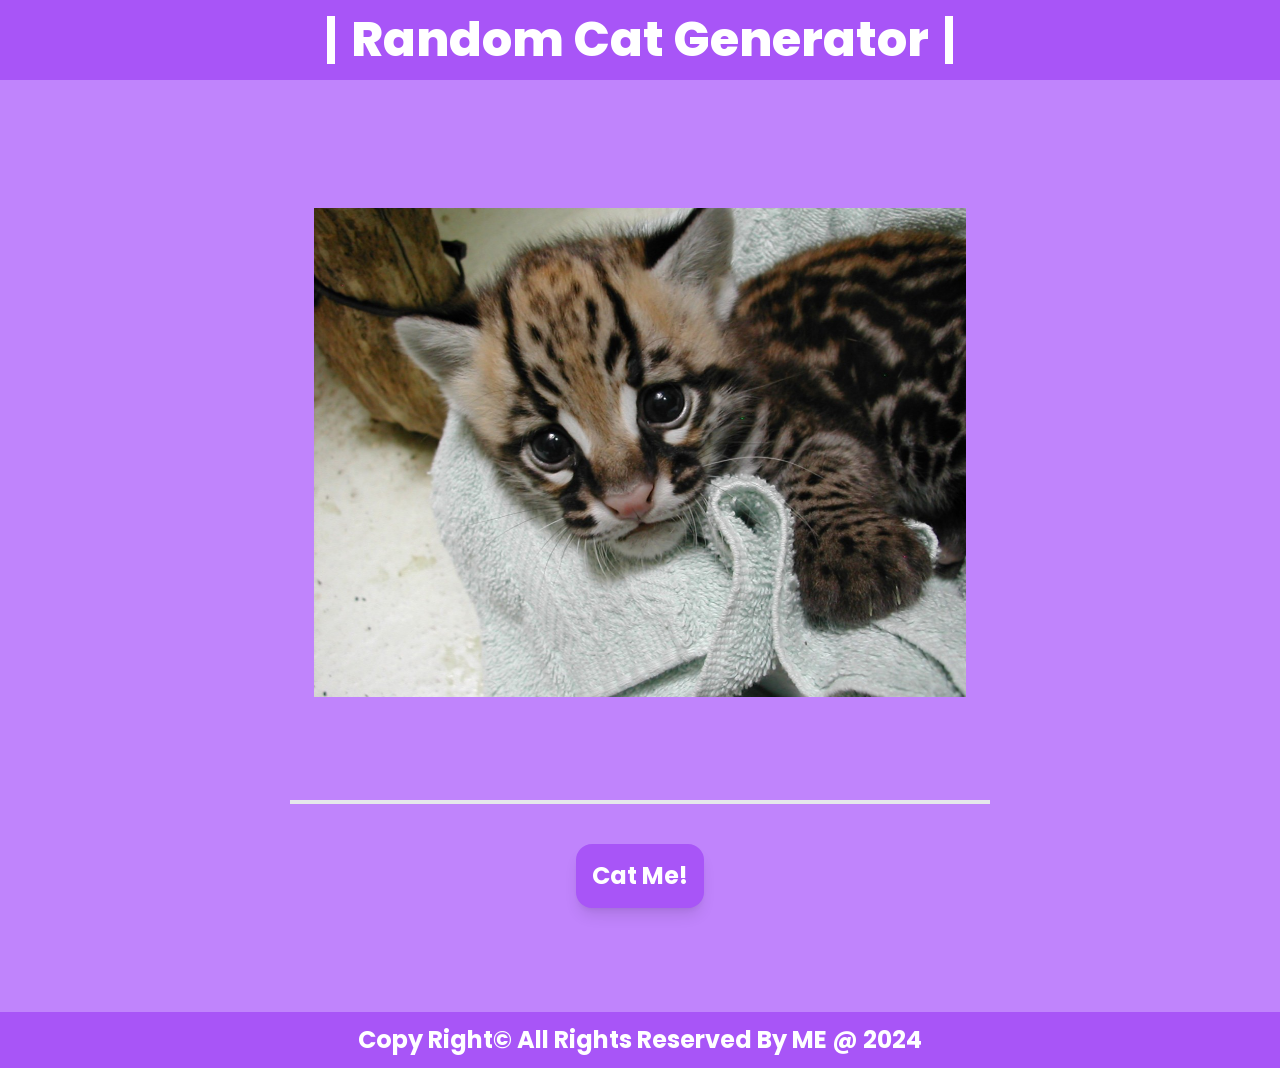
==== commit 03a4fea0: "minor fixes" ====
--- a/cat.html
+++ b/cat.html
@@ -5,23 +5,18 @@
     <meta name="viewport" content="width=device-width, initial-scale=1.0" />
     <title>Cat Gallery</title>
     <link rel="stylesheet" href="src/output.css" />
+    <link rel="icon" type="image/png" href="./images/favicon.png" />
   </head>
 
-  <body class="font-poppins h-full text-white bg-purple-400">
+  <body class="font-poppins h-fit min-w-fit text-white bg-purple-400 ">
     <header>
       <nav
-        class="text-5xl font-extrabold font bg-purple-500 flex justify-center items-center h-20 sm:text-3xl"
+        class="text-5xl font-extrabold bg-purple-500 flex justify-center items-center h-20 md:text-3xl"
       >
         <h2 class="px-4 border-white border-x-8">Random Cat Generator</h2>
       </nav>
     </header>
-    <div class="flex items-center justify-center flex-col-reverse">
-      <div
-        class="m-4 bg-purple-500 p-4 text-2xl rounded-2xl hover:bg-white hover:scale-110 font-bold shadow-lg hover:text-purple-500 transition duration-500 ease-[cubic-bezier(.21,.76,.76,.28)]"
-      >
-        <button class="w-full" id="btn">Cat Me!</button>
-      </div>
-
+    <div class="flex items-center justify-center flex-col h-full sm:h-[1500px] sm:w-[700px]">
       <div
         style="width: 700px; height: 700px"
         class="flex justify-center items-center h-screen m-6 p-6 border-b-4"
@@ -33,10 +28,16 @@
           alt=""
         />
       </div>
+      <div
+        class="m-4 bg-purple-500 p-4 text-2xl rounded-2xl hover:bg-white hover:scale-110 font-bold shadow-lg hover:text-purple-500 transition duration-500 ease-[cubic-bezier(.21,.76,.76,.28)]"
+      >
+        <button class="w-full" id="btn">Cat Me!</button>
+      </div>
+
     </div>
     <div id="wait" class="m-8 opacity-0 ">PLS WAIT</div>
     <footer
-    class="text-center text-2xl  font-bold lg:text-2xl md:text-xl sm:text-base sm:px-3 bg-purple-500 h-ful flex justify-center items-center"
+    class="text-center text-2xl  font-bold lg:text-2xl md:text-xl sm:text-base p-3 bg-purple-500  flex justify-center items-center"
   >
     <div>Copy Right&copy All Rights Reserved By ME @ 2024 </div>
   </footer>
--- a/src/output.css
+++ b/src/output.css
@@ -588,11 +588,24 @@
   margin: 2rem;
 }
 
+.m-44{
+  margin: 11rem;
+}
+
+.m-2{
+  margin: 0.5rem;
+}
+
 .mx-auto{
   margin-left: auto;
   margin-right: auto;
 }
 
+.my-6{
+  margin-top: 1.5rem;
+  margin-bottom: 1.5rem;
+}
+
 .mt-12{
   margin-top: 3rem;
 }
@@ -646,6 +659,23 @@
   height: 100vh;
 }
 
+.h-48{
+  height: 12rem;
+}
+
+.min-h-full{
+  min-height: 100%;
+}
+
+.min-h-fit{
+  min-height: -moz-fit-content;
+  min-height: fit-content;
+}
+
+.min-h-screen{
+  min-height: 100vh;
+}
+
 .w-1\/2{
   width: 50%;
 }
@@ -670,10 +700,28 @@
   width: 100vw;
 }
 
+.w-fit{
+  width: -moz-fit-content;
+  width: fit-content;
+}
+
+.min-w-full{
+  min-width: 100%;
+}
+
+.min-w-fit{
+  min-width: -moz-fit-content;
+  min-width: fit-content;
+}
+
 .transform{
   transform: translate(var(--tw-translate-x), var(--tw-translate-y)) rotate(var(--tw-rotate)) skewX(var(--tw-skew-x)) skewY(var(--tw-skew-y)) scaleX(var(--tw-scale-x)) scaleY(var(--tw-scale-y));
 }
 
+.cursor-pointer{
+  cursor: pointer;
+}
+
 .resize{
   resize: both;
 }
@@ -712,6 +760,10 @@
 
 .gap-5{
   gap: 1.25rem;
+}
+
+.overflow-hidden{
+  overflow: hidden;
 }
 
 .overflow-x-hidden{
@@ -835,6 +887,11 @@
 .px-4{
   padding-left: 1rem;
   padding-right: 1rem;
+}
+
+.px-3{
+  padding-left: 0.75rem;
+  padding-right: 0.75rem;
 }
 
 .text-left{
@@ -971,10 +1028,6 @@
   transition-timing-function: cubic-bezier(0.4, 0, 0.2, 1);
 }
 
-.\*\:box-border > *{
-  box-sizing: border-box;
-}
-
 .hover\:scale-105:hover{
   --tw-scale-x: 1.05;
   --tw-scale-y: 1.05;
@@ -1021,8 +1074,57 @@
     margin-top: 1rem;
   }
 
+  .sm\:h-\[1000px\]{
+    height: 1000px;
+  }
+
+  .sm\:h-\[2000px\]{
+    height: 2000px;
+  }
+
+  .sm\:h-\[1500px\]{
+    height: 1500px;
+  }
+
+  .sm\:h-\[100ppx\]{
+    height: 100ppx;
+  }
+
+  .sm\:h-\[100px\]{
+    height: 100px;
+  }
+
+  .sm\:h-\[500px\]{
+    height: 500px;
+  }
+
+  .sm\:h-full{
+    height: 100%;
+  }
+
+  .sm\:h-fit{
+    height: -moz-fit-content;
+    height: fit-content;
+  }
+
+  .sm\:h-screen{
+    height: 100vh;
+  }
+
+  .sm\:w-\[\]{
+    width: ;
+  }
+
+  .sm\:w-\[700px\]{
+    width: 700px;
+  }
+
   .sm\:p-3{
     padding: 0.75rem;
+  }
+
+  .sm\:p-4{
+    padding: 1rem;
   }
 
   .sm\:px-3{
@@ -1054,24 +1156,92 @@
     font-size: 1rem;
     line-height: 1.5rem;
   }
+
+  .sm\:text-xl{
+    font-size: 1.25rem;
+    line-height: 1.75rem;
+  }
+
+  .sm\:text-sm{
+    font-size: 0.875rem;
+    line-height: 1.25rem;
+  }
 }
 
 @media (max-width: 767px){
+  .md\:m-2{
+    margin: 0.5rem;
+  }
+
+  .md\:mx-4{
+    margin-left: 1rem;
+    margin-right: 1rem;
+  }
+
+  .md\:h-32{
+    height: 8rem;
+  }
+
   .md\:grid-cols-1{
     grid-template-columns: repeat(1, minmax(0, 1fr));
   }
 
   .md\:flex-col{
     flex-direction: column;
+  }
+
+  .md\:p-4{
+    padding: 1rem;
+  }
+
+  .md\:p-2{
+    padding: 0.5rem;
+  }
+
+  .md\:px-4{
+    padding-left: 1rem;
+    padding-right: 1rem;
+  }
+
+  .md\:text-3xl{
+    font-size: 1.875rem;
+    line-height: 2.25rem;
   }
 
   .md\:text-xl{
     font-size: 1.25rem;
     line-height: 1.75rem;
   }
+
+  .md\:text-lg{
+    font-size: 1.125rem;
+    line-height: 1.75rem;
+  }
+
+  .md\:text-sm{
+    font-size: 0.875rem;
+    line-height: 1.25rem;
+  }
+
+  .md\:text-base{
+    font-size: 1rem;
+    line-height: 1.5rem;
+  }
+
+  .md\:font-semibold{
+    font-weight: 600;
+  }
+
+  .md\:font-medium{
+    font-weight: 500;
+  }
 }
 
 @media (max-width: 1023px){
+  .lg\:flex-col{
+    flex-direction: column;
+  }
+
   .lg\:text-2xl{
     font-size: 1.5rem;
     line-height: 2rem;
@@ -1079,6 +1249,11 @@
 }
 
 @media (max-width: 1279px){
+  .xl\:mx-auto{
+    margin-left: auto;
+    margin-right: auto;
+  }
+
   .xl\:grid-cols-2{
     grid-template-columns: repeat(2, minmax(0, 1fr));
   }
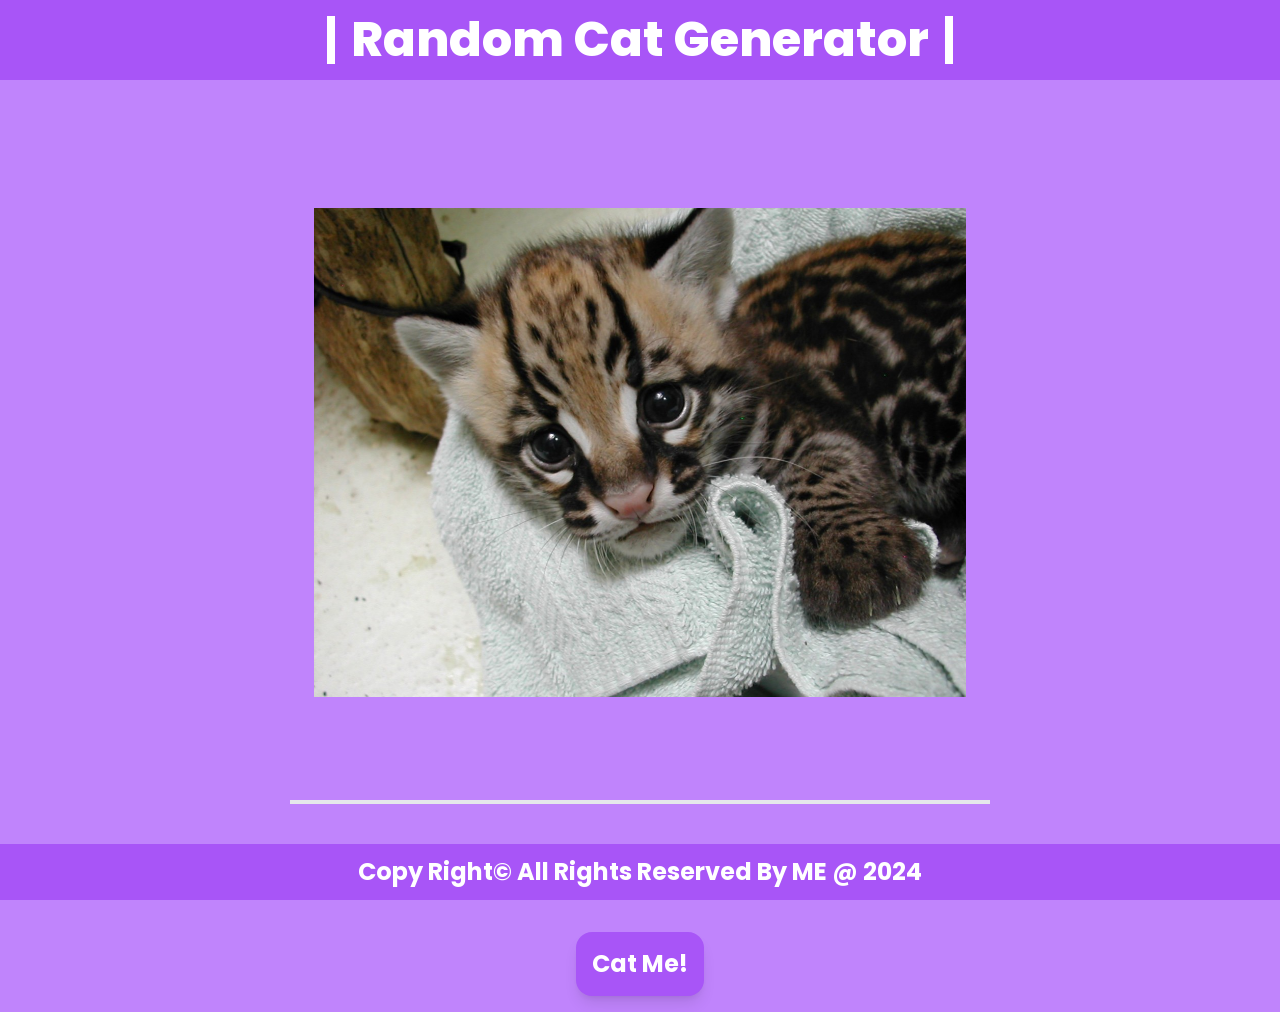
==== commit 87b01447: "Minor Fixes" ====
--- a/cat.html
+++ b/cat.html
@@ -8,7 +8,7 @@
     <link rel="icon" type="image/png" href="./images/favicon.png" />
   </head>
 
-  <body class="font-poppins h-fit min-w-fit text-white bg-purple-400 ">
+  <body class="font-poppins h-fit min-w-fit text-white bg-purple-400">
     <header>
       <nav
         class="text-5xl font-extrabold bg-purple-500 flex justify-center items-center h-20 md:text-3xl"
@@ -16,7 +16,7 @@
         <h2 class="px-4 border-white border-x-8">Random Cat Generator</h2>
       </nav>
     </header>
-    <div class="flex items-center justify-center flex-col h-full sm:h-[1500px] sm:w-[700px]">
+    <main class="flex items-center justify-center flex-col h-full">
       <div
         style="width: 700px; height: 700px"
         class="flex justify-center items-center h-screen m-6 p-6 border-b-4"
@@ -28,19 +28,18 @@
           alt=""
         />
       </div>
+      <div id="wait" class="m-8 opacity-0">PLS WAIT</div>
       <div
         class="m-4 bg-purple-500 p-4 text-2xl rounded-2xl hover:bg-white hover:scale-110 font-bold shadow-lg hover:text-purple-500 transition duration-500 ease-[cubic-bezier(.21,.76,.76,.28)]"
       >
         <button class="w-full" id="btn">Cat Me!</button>
       </div>
-
-    </div>
-    <div id="wait" class="m-8 opacity-0 ">PLS WAIT</div>
+    </main>
     <footer
-    class="text-center text-2xl  font-bold lg:text-2xl md:text-xl sm:text-base p-3 bg-purple-500  flex justify-center items-center"
-  >
-    <div>Copy Right&copy All Rights Reserved By ME @ 2024 </div>
-  </footer>
+      class="fixed left-0 bottom-0 w-full text-center text-2xl font-bold lg:text-2xl md:text-xl sm:text-base p-3 bg-purple-500 flex justify-center items-center"
+    >
+      <div>Copy Right&copy All Rights Reserved By ME @ 2024</div>
+    </footer>
     <script>
       let img = document.querySelector("#img");
       let btn = document.querySelector("#btn");
@@ -55,12 +54,11 @@
         var data = await response.json();
 
         img.src = data[0].url;
-        wait.style.opacity = '1';
-        
-        setTimeout( () => {  
-           wait.style.opacity = '0';
+        wait.style.opacity = "1";
 
-              }, 3000)
+        setTimeout(() => {
+          wait.style.opacity = "0";
+        }, 3000);
       };
 
       btn.addEventListener("click", () => {
--- a/src/output.css
+++ b/src/output.css
@@ -560,10 +560,22 @@
   width: 100%;
 }
 
+.fixed{
+  position: fixed;
+}
+
 .absolute{
   position: absolute;
 }
 
+.relative{
+  position: relative;
+}
+
+.sticky{
+  position: sticky;
+}
+
 .left-0{
   left: 0px;
 }
@@ -572,6 +584,14 @@
   top: 0px;
 }
 
+.bottom-0{
+  bottom: 0px;
+}
+
+.m-2{
+  margin: 0.5rem;
+}
+
 .m-3{
   margin: 0.75rem;
 }
@@ -588,24 +608,6 @@
   margin: 2rem;
 }
 
-.m-44{
-  margin: 11rem;
-}
-
-.m-2{
-  margin: 0.5rem;
-}
-
-.mx-auto{
-  margin-left: auto;
-  margin-right: auto;
-}
-
-.my-6{
-  margin-top: 1.5rem;
-  margin-bottom: 1.5rem;
-}
-
 .mt-12{
   margin-top: 3rem;
 }
@@ -622,6 +624,14 @@
   margin-top: 1.25rem;
 }
 
+.mt-auto{
+  margin-top: auto;
+}
+
+.mb-auto{
+  margin-bottom: auto;
+}
+
 .block{
   display: block;
 }
@@ -630,20 +640,16 @@
   display: flex;
 }
 
-.grid{
-  display: grid;
-}
-
 .hidden{
   display: none;
 }
 
-.h-1\/2{
-  height: 50%;
-}
-
 .h-20{
   height: 5rem;
+}
+
+.h-48{
+  height: 12rem;
 }
 
 .h-fit{
@@ -659,25 +665,12 @@
   height: 100vh;
 }
 
-.h-48{
-  height: 12rem;
-}
-
-.min-h-full{
-  min-height: 100%;
-}
-
-.min-h-fit{
-  min-height: -moz-fit-content;
-  min-height: fit-content;
-}
-
-.min-h-screen{
-  min-height: 100vh;
-}
-
-.w-1\/2{
-  width: 50%;
+.h-\[\]{
+  height: ;
+}
+
+.h-\[1000px\]{
+  height: 1000px;
 }
 
 .w-10{
@@ -700,13 +693,12 @@
   width: 100vw;
 }
 
-.w-fit{
-  width: -moz-fit-content;
-  width: fit-content;
-}
-
-.min-w-full{
-  min-width: 100%;
+.w-20{
+  width: 5rem;
+}
+
+.w-8{
+  width: 2rem;
 }
 
 .min-w-fit{
@@ -726,18 +718,10 @@
   resize: both;
 }
 
-.grid-cols-4{
-  grid-template-columns: repeat(4, minmax(0, 1fr));
-}
-
 .flex-col{
   flex-direction: column;
 }
 
-.flex-col-reverse{
-  flex-direction: column-reverse;
-}
-
 .flex-wrap{
   flex-wrap: wrap;
 }
@@ -756,14 +740,6 @@
 
 .justify-evenly{
   justify-content: space-evenly;
-}
-
-.gap-5{
-  gap: 1.25rem;
-}
-
-.overflow-hidden{
-  overflow: hidden;
 }
 
 .overflow-x-hidden{
@@ -887,11 +863,6 @@
 .px-4{
   padding-left: 1rem;
   padding-right: 1rem;
-}
-
-.px-3{
-  padding-left: 0.75rem;
-  padding-right: 0.75rem;
 }
 
 .text-left{
@@ -1074,62 +1045,20 @@
     margin-top: 1rem;
   }
 
-  .sm\:h-\[1000px\]{
-    height: 1000px;
-  }
-
-  .sm\:h-\[2000px\]{
-    height: 2000px;
-  }
-
   .sm\:h-\[1500px\]{
     height: 1500px;
   }
 
-  .sm\:h-\[100ppx\]{
-    height: 100ppx;
-  }
-
-  .sm\:h-\[100px\]{
-    height: 100px;
-  }
-
-  .sm\:h-\[500px\]{
-    height: 500px;
-  }
-
-  .sm\:h-full{
-    height: 100%;
-  }
-
-  .sm\:h-fit{
-    height: -moz-fit-content;
-    height: fit-content;
-  }
-
   .sm\:h-screen{
     height: 100vh;
   }
 
-  .sm\:w-\[\]{
-    width: ;
-  }
-
   .sm\:w-\[700px\]{
     width: 700px;
   }
 
   .sm\:p-3{
     padding: 0.75rem;
-  }
-
-  .sm\:p-4{
-    padding: 1rem;
-  }
-
-  .sm\:px-3{
-    padding-left: 0.75rem;
-    padding-right: 0.75rem;
   }
 
   .sm\:text-3xl{
@@ -1157,33 +1086,60 @@
     line-height: 1.5rem;
   }
 
-  .sm\:text-xl{
-    font-size: 1.25rem;
-    line-height: 1.75rem;
-  }
-
   .sm\:text-sm{
     font-size: 0.875rem;
     line-height: 1.25rem;
   }
+
+  .sm\:text-xs{
+    font-size: 0.75rem;
+    line-height: 1rem;
+  }
 }
 
 @media (max-width: 767px){
-  .md\:m-2{
-    margin: 0.5rem;
-  }
-
-  .md\:mx-4{
-    margin-left: 1rem;
-    margin-right: 1rem;
-  }
-
-  .md\:h-32{
-    height: 8rem;
-  }
-
-  .md\:grid-cols-1{
-    grid-template-columns: repeat(1, minmax(0, 1fr));
+  .md\:h-full{
+    height: 100%;
+  }
+
+  .md\:h-\[\]{
+    height: ;
+  }
+
+  .md\:h-\[700\]{
+    height: 700;
+  }
+
+  .md\:h-\[700px\]{
+    height: 700px;
+  }
+
+  .md\:h-\[200vh\]{
+    height: 200vh;
+  }
+
+  .md\:h-\[200\]{
+    height: 200;
+  }
+
+  .md\:h-\[100px\]{
+    height: 100px;
+  }
+
+  .md\:h-\[1000px\]{
+    height: 1000px;
+  }
+
+  .md\:h-\[1500pc\]{
+    height: 1500pc;
+  }
+
+  .md\:h-\[1500px\]{
+    height: 1500px;
+  }
+
+  .md\:h-\[3000px\]{
+    height: 3000px;
   }
 
   .md\:flex-col{
@@ -1192,15 +1148,6 @@
 
   .md\:p-4{
     padding: 1rem;
-  }
-
-  .md\:p-2{
-    padding: 0.5rem;
-  }
-
-  .md\:px-4{
-    padding-left: 1rem;
-    padding-right: 1rem;
   }
 
   .md\:text-3xl{
@@ -1208,38 +1155,34 @@
     line-height: 2.25rem;
   }
 
+  .md\:text-base{
+    font-size: 1rem;
+    line-height: 1.5rem;
+  }
+
+  .md\:text-lg{
+    font-size: 1.125rem;
+    line-height: 1.75rem;
+  }
+
+  .md\:text-sm{
+    font-size: 0.875rem;
+    line-height: 1.25rem;
+  }
+
   .md\:text-xl{
     font-size: 1.25rem;
     line-height: 1.75rem;
   }
 
-  .md\:text-lg{
-    font-size: 1.125rem;
-    line-height: 1.75rem;
-  }
-
-  .md\:text-sm{
-    font-size: 0.875rem;
-    line-height: 1.25rem;
-  }
-
-  .md\:text-base{
-    font-size: 1rem;
-    line-height: 1.5rem;
-  }
-
-  .md\:font-semibold{
-    font-weight: 600;
-  }
-
   .md\:font-medium{
     font-weight: 500;
   }
 }
 
 @media (max-width: 1023px){
-  .lg\:flex-col{
-    flex-direction: column;
+  .lg\:h-\[1000px\]{
+    height: 1000px;
   }
 
   .lg\:text-2xl{
@@ -1247,14 +1190,3 @@
     line-height: 2rem;
   }
 }
-
-@media (max-width: 1279px){
-  .xl\:mx-auto{
-    margin-left: auto;
-    margin-right: auto;
-  }
-
-  .xl\:grid-cols-2{
-    grid-template-columns: repeat(2, minmax(0, 1fr));
-  }
-}
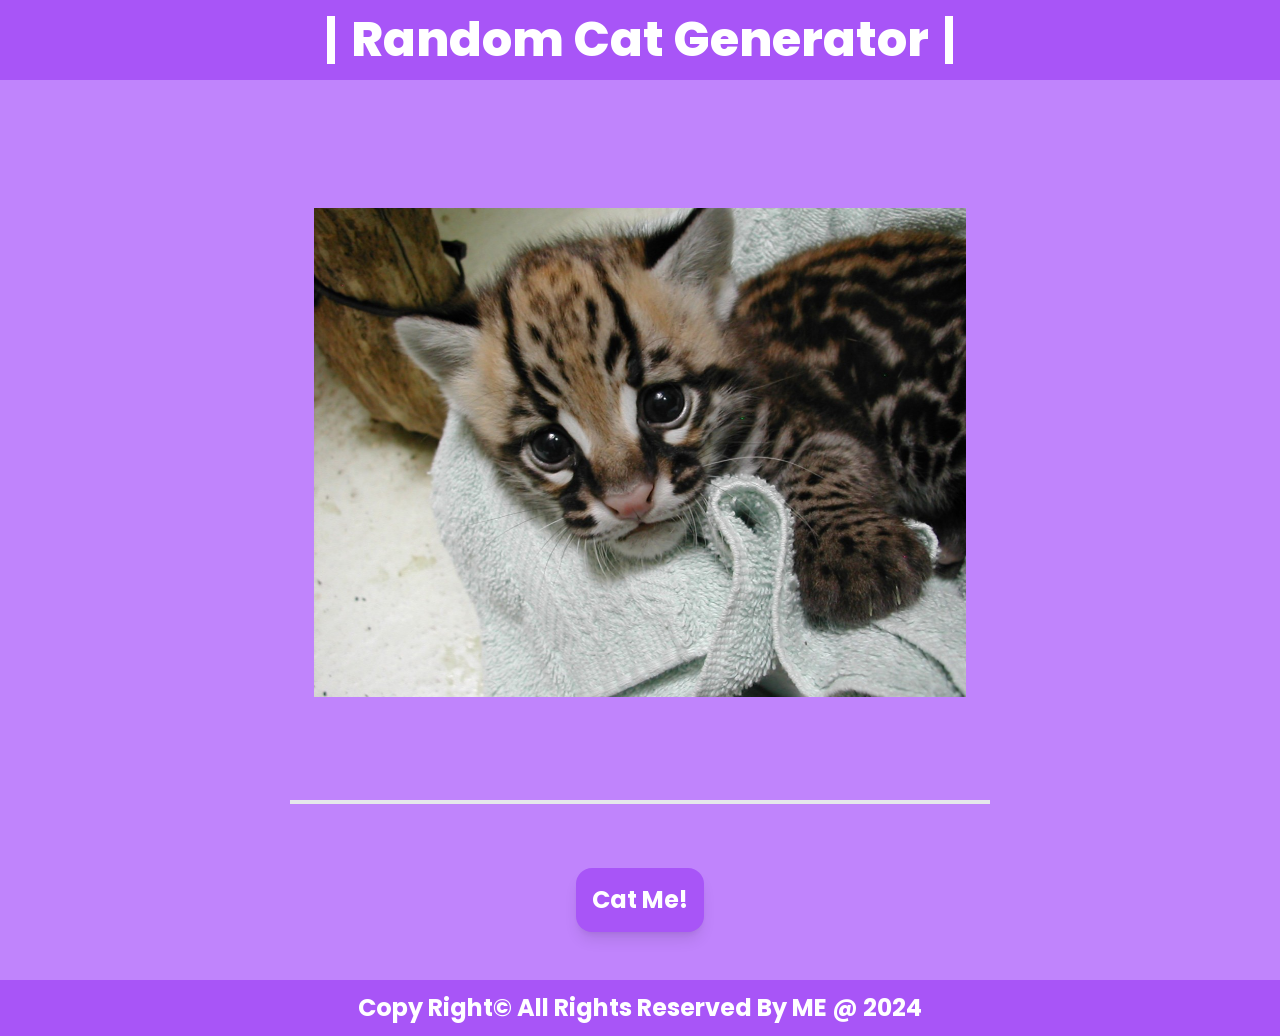
==== commit 22272303: "More Fixes" ====
--- a/cat.html
+++ b/cat.html
@@ -8,7 +8,7 @@
     <link rel="icon" type="image/png" href="./images/favicon.png" />
   </head>
 
-  <body class="font-poppins h-fit min-w-fit text-white bg-purple-400">
+  <body class=" font-poppins min-h-screen flex flex-col min-w-fit text-white bg-purple-400">
     <header>
       <nav
         class="text-5xl font-extrabold bg-purple-500 flex justify-center items-center h-20 md:text-3xl"
@@ -16,7 +16,7 @@
         <h2 class="px-4 border-white border-x-8">Random Cat Generator</h2>
       </nav>
     </header>
-    <main class="flex items-center justify-center flex-col h-full">
+    <main class="flex items-center justify-center flex-col h-full sm:my-[30rem]">
       <div
         style="width: 700px; height: 700px"
         class="flex justify-center items-center h-screen m-6 p-6 border-b-4"
@@ -28,15 +28,15 @@
           alt=""
         />
       </div>
-      <div id="wait" class="m-8 opacity-0">PLS WAIT</div>
+      <div id="wait" class="m-2 opacity-0">PLS WAIT</div>
       <div
-        class="m-4 bg-purple-500 p-4 text-2xl rounded-2xl hover:bg-white hover:scale-110 font-bold shadow-lg hover:text-purple-500 transition duration-500 ease-[cubic-bezier(.21,.76,.76,.28)]"
+        class="mb-12 bg-purple-500 p-4 text-2xl rounded-2xl hover:bg-white hover:scale-110 font-bold shadow-lg hover:text-purple-500 transition duration-500 ease-[cubic-bezier(.21,.76,.76,.28)]"
       >
         <button class="w-full" id="btn">Cat Me!</button>
       </div>
     </main>
     <footer
-      class="fixed left-0 bottom-0 w-full text-center text-2xl font-bold lg:text-2xl md:text-xl sm:text-base p-3 bg-purple-500 flex justify-center items-center"
+      class="text-center text-2xl font-bold lg:text-2xl md:text-xl sm:text-base p-3 bg-purple-500 "
     >
       <div>Copy Right&copy All Rights Reserved By ME @ 2024</div>
     </footer>
--- a/src/output.css
+++ b/src/output.css
@@ -576,6 +576,10 @@
   position: sticky;
 }
 
+.bottom-0{
+  bottom: 0px;
+}
+
 .left-0{
   left: 0px;
 }
@@ -584,10 +588,6 @@
   top: 0px;
 }
 
-.bottom-0{
-  bottom: 0px;
-}
-
 .m-2{
   margin: 0.5rem;
 }
@@ -624,12 +624,16 @@
   margin-top: 1.25rem;
 }
 
-.mt-auto{
-  margin-top: auto;
-}
-
-.mb-auto{
-  margin-bottom: auto;
+.mb-4{
+  margin-bottom: 1rem;
+}
+
+.mb-10{
+  margin-bottom: 2.5rem;
+}
+
+.mb-12{
+  margin-bottom: 3rem;
 }
 
 .block{
@@ -665,12 +669,17 @@
   height: 100vh;
 }
 
-.h-\[\]{
-  height: ;
-}
-
-.h-\[1000px\]{
-  height: 1000px;
+.min-h-full{
+  min-height: 100%;
+}
+
+.min-h-screen{
+  min-height: 100vh;
+}
+
+.min-h-fit{
+  min-height: -moz-fit-content;
+  min-height: fit-content;
 }
 
 .w-10{
@@ -691,19 +700,15 @@
 
 .w-screen{
   width: 100vw;
-}
-
-.w-20{
-  width: 5rem;
-}
-
-.w-8{
-  width: 2rem;
 }
 
 .min-w-fit{
   min-width: -moz-fit-content;
   min-width: fit-content;
+}
+
+.min-w-full{
+  min-width: 100%;
 }
 
 .transform{
@@ -1041,20 +1046,31 @@
     margin: 2.5rem;
   }
 
+  .sm\:m-96{
+    margin: 24rem;
+  }
+
+  .sm\:my-96{
+    margin-top: 24rem;
+    margin-bottom: 24rem;
+  }
+
+  .sm\:my-\[\]{
+    margin-top: ;
+    margin-bottom: ;
+  }
+
+  .sm\:my-\[30rem\]{
+    margin-top: 30rem;
+    margin-bottom: 30rem;
+  }
+
   .sm\:mt-4{
     margin-top: 1rem;
   }
 
-  .sm\:h-\[1500px\]{
-    height: 1500px;
-  }
-
   .sm\:h-screen{
     height: 100vh;
-  }
-
-  .sm\:w-\[700px\]{
-    width: 700px;
   }
 
   .sm\:p-3{
@@ -1086,11 +1102,6 @@
     line-height: 1.5rem;
   }
 
-  .sm\:text-sm{
-    font-size: 0.875rem;
-    line-height: 1.25rem;
-  }
-
   .sm\:text-xs{
     font-size: 0.75rem;
     line-height: 1rem;
@@ -1098,50 +1109,6 @@
 }
 
 @media (max-width: 767px){
-  .md\:h-full{
-    height: 100%;
-  }
-
-  .md\:h-\[\]{
-    height: ;
-  }
-
-  .md\:h-\[700\]{
-    height: 700;
-  }
-
-  .md\:h-\[700px\]{
-    height: 700px;
-  }
-
-  .md\:h-\[200vh\]{
-    height: 200vh;
-  }
-
-  .md\:h-\[200\]{
-    height: 200;
-  }
-
-  .md\:h-\[100px\]{
-    height: 100px;
-  }
-
-  .md\:h-\[1000px\]{
-    height: 1000px;
-  }
-
-  .md\:h-\[1500pc\]{
-    height: 1500pc;
-  }
-
-  .md\:h-\[1500px\]{
-    height: 1500px;
-  }
-
-  .md\:h-\[3000px\]{
-    height: 3000px;
-  }
-
   .md\:flex-col{
     flex-direction: column;
   }
@@ -1181,10 +1148,6 @@
 }
 
 @media (max-width: 1023px){
-  .lg\:h-\[1000px\]{
-    height: 1000px;
-  }
-
   .lg\:text-2xl{
     font-size: 1.5rem;
     line-height: 2rem;
